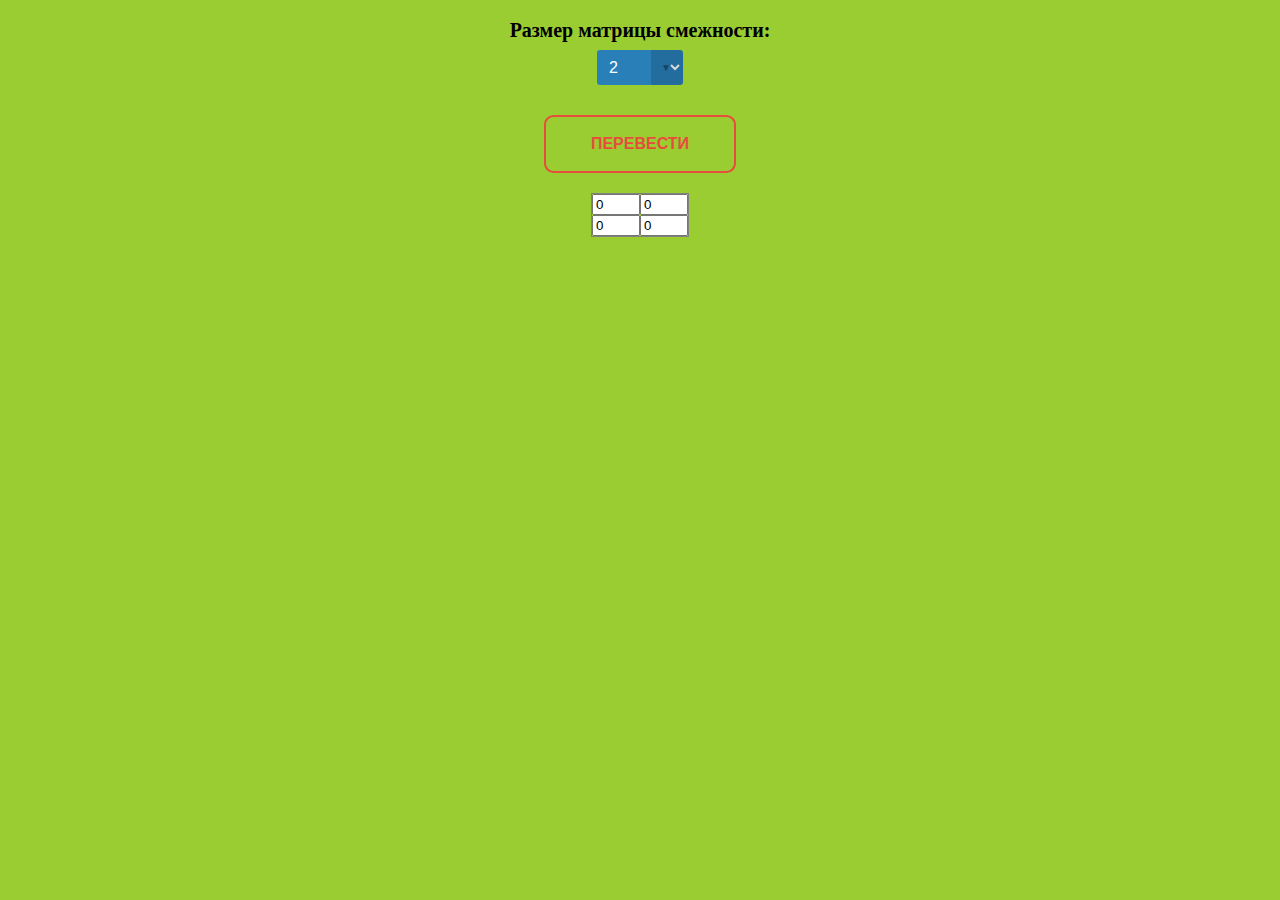
==== lab2.html @ 94de99cd "Проверка на контуры во 2 лабораторной" ====
<!DOCTYPE html>
<html lang="ru">
<head>
    <meta charset="UTF-8">
    <title>Вторая лабораторная</title>
    <link rel="stylesheet" href="css/lab2.css">
</head>
<body>
<div class="wrapper">
    <div class="menu-wrapper flex-el">
        <label>
            Размер матрицы смежности:
        </label>
        <span class="custom-dropdown">
            <select required class="matrix-size">
                <option selected>2</option>
                <option>3</option>
                <option>4</option>
                <option>5</option>
                <option>6</option>
                <option>7</option>
                <option>8</option>
                <option>9</option>
                <option>10</option>
                <option>11</option>
                <option>12</option>
                <option>13</option>
                <option>14</option>
                <option>15</option>
            </select>
</span>
        <button class="btn first">
            Перевести
        </button>

    </div>
    <table class="matrix flex-el">
        <tr>
            <td><input type="number" min="0" max="1" value="0" required></td>
            <td><input type="number" min="0" max="1" value="0" required></td>
        </tr>
        <tr>
            <td><input type="number" min="0" max="1" value="0" required></td>
            <td><input type="number" min="0" max="1" value="0" required></td>
        </tr>
    </table>
</div>

<script src="script/lab2.js"></script>
</body>
</html>
---- css/lab2.css ----
@import url("reset.css");
@import url("custom-dropdown.css");

body {
    background-color: yellowgreen;
}

.wrapper {
    display: flex;
    margin-top: 20px;
    justify-content: center;
    flex-direction: column;
}

.menu-wrapper {
    display: flex;
    flex-direction: column;
    align-items: center;
}

label {
    font-size: 20px;
    font-weight: bold;
}

.matrix {
    border-collapse: collapse;
    /*убираем пустые промежутки между ячейками*/
    border: 1px solid grey;
}

.flex-el {
    margin: auto;
}

.btn {
    box-sizing: border-box;
    -webkit-appearance: none;
    -moz-appearance: none;
    appearance: none;
    background-color: transparent;
    border: 2px solid #e74c3c;
    border-radius: 0.6em;
    color: #e74c3c;
    cursor: pointer;
    display: -webkit-box;
    display: -webkit-flex;
    display: -ms-flexbox;
    display: flex;
    -webkit-align-self: center;
    -ms-flex-item-align: center;
    align-self: center;
    font-size: 1rem;
    line-height: 1;
    margin: 20px;
    padding: 1.2em 2.8em;
    text-decoration: none;
    text-align: center;
    text-transform: uppercase;
    font-family: 'Montserrat', sans-serif;
    font-weight: 700;
}
.btn:hover, .btn:focus {
    color: #fff;
    outline: 0;
}

.first {
    -webkit-transition: box-shadow 300ms ease-in-out, color 300ms ease-in-out;
    transition: box-shadow 300ms ease-in-out, color 300ms ease-in-out;
}
.first:hover {
    box-shadow: 0 0 40px 40px #e74c3c inset;
}
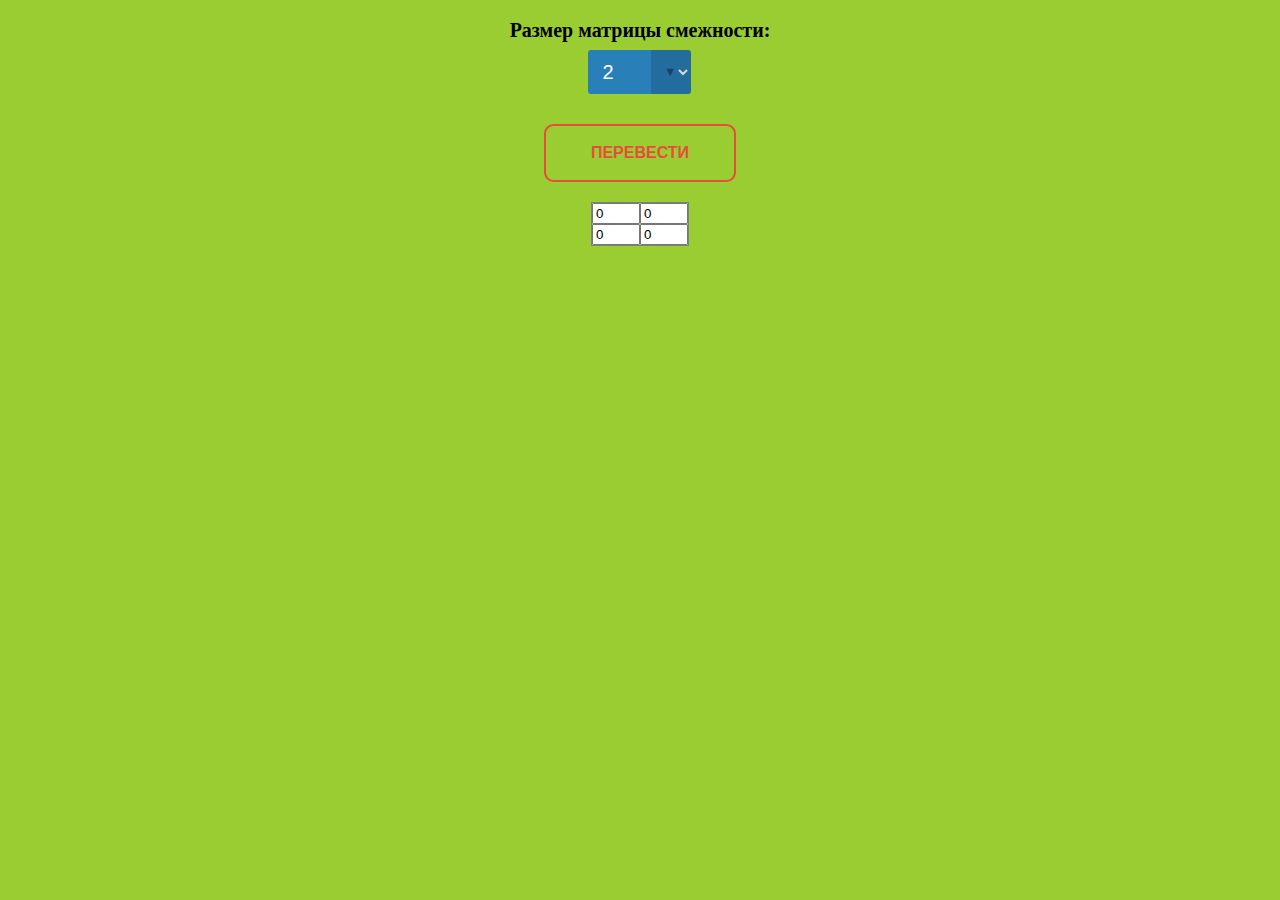
==== commit 3f88bd24: "Реализовал алгоритм введения порядковой функции" ====
--- a/lab2.html
+++ b/lab2.html
@@ -8,9 +8,9 @@
 <body>
 <div class="wrapper">
     <div class="menu-wrapper flex-el">
-        <label>
+        <span>
             Размер матрицы смежности:
-        </label>
+        </span>
         <span class="custom-dropdown">
             <select required class="matrix-size">
                 <option selected>2</option>
@@ -44,6 +44,14 @@
             <td><input type="number" min="0" max="1" value="0" required></td>
         </tr>
     </table>
+
+    <div class="error flex-el">
+    </div>
+
+    <div class="answer">
+        <div class="new-numbers-wrapper"></div>
+        <div class="right-incident-matrix-wrapper"></div>
+    </div>
 </div>
 
 <script src="script/lab2.js"></script>
--- a/css/lab2.css
+++ b/css/lab2.css
@@ -18,7 +18,7 @@
     align-items: center;
 }
 
-label {
+span {
     font-size: 20px;
     font-weight: bold;
 }
@@ -29,8 +29,24 @@
     border: 1px solid grey;
 }
 
+.error {
+    padding-top: 10px;
+}
+
+.right-incident-matrix-wrapper {
+    margin-top: 10px;
+}
+
 .flex-el {
     margin: auto;
+}
+
+.answer {
+    font-size: 20px;
+    font-weight: bold;
+    display: flex;
+    justify-content: space-around;
+    width: 100%;
 }
 
 .btn {
